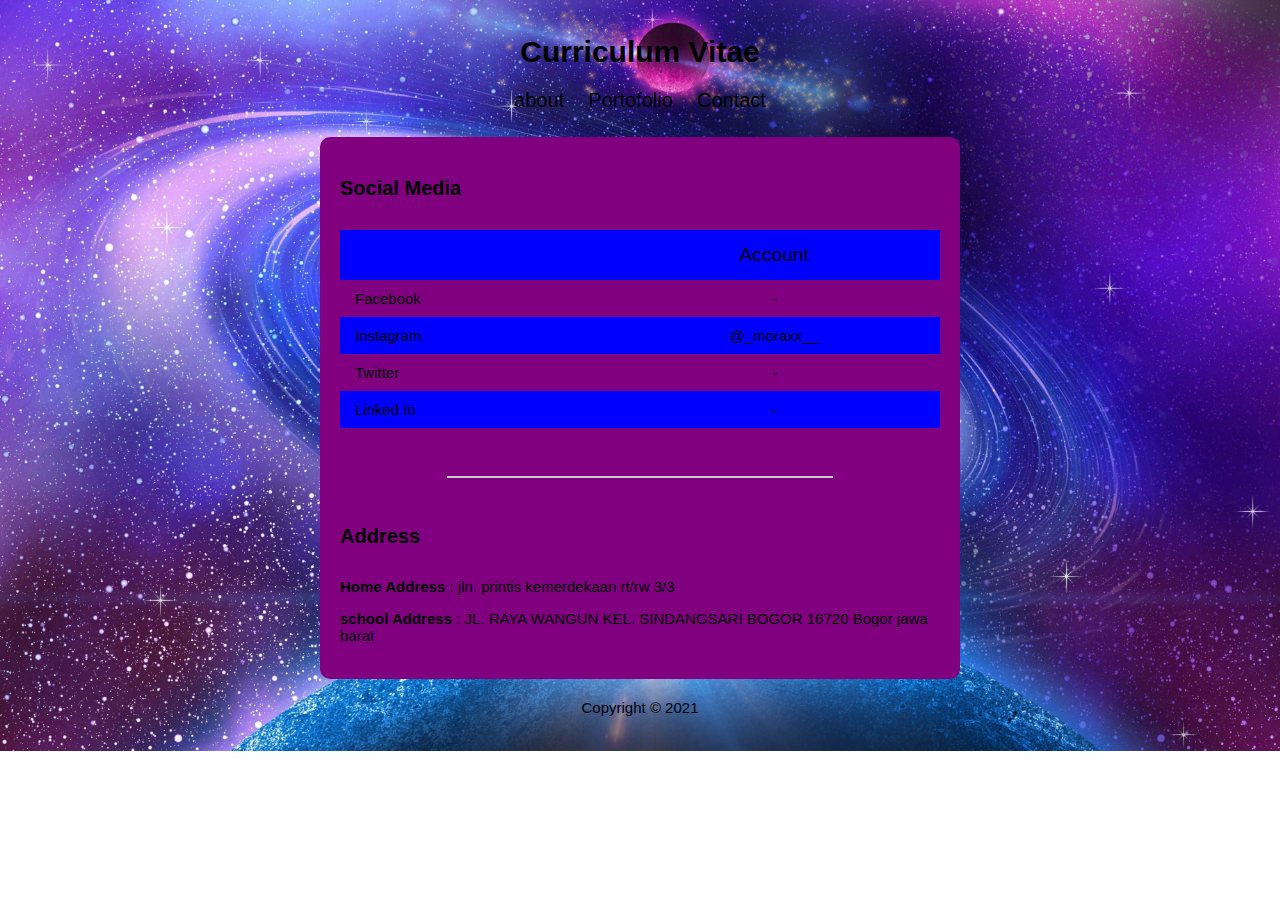
==== Personal Web/contact.html @ 9fdcbfee "first commit" ====
<!DOCTYPE html>
<html>
<head>
  <meta charset="utf-8">
  <title>Personal Web</title>
  <link rel="stylesheet" type="text/css" href="style.css">
</head>
<body>
  <div class="container">
    <div class="header">
      <h1 class="text-header">Curriculum Vitae</h1>
    </div>
    <div class="navbar">
      <ul class="list-nav">
        <li><a href="index.html">about</a></li>
        <li><a href="portofolio.html">Portofolio</a></li>
        <li><a href="contact.html">Contact</a></li>
      </ul>
    </div>
    <div class="content">
      <!-- Social Media -->
      <section class="section">
        <h2 class="section-header">Social Media</h2>
          <div class="responsive-table">
            <table>
              <tr class="tr-header">
                <th>&nbsp;</th>
                <th>Account</th>
              </tr>
              <tr>
                <td class="text-left">Facebook</td>
                <td>
                  <a href="facebook.com">-</a>
                </td>
              </tr>
              <tr>
                <td class="text-left">Instagram</td>
                <td>
                  <a href="instagram.com">@_moraxx__</a>
                </td>
              </tr>
              <tr>
                <td class="text-left">Twitter</td>
                <td>
                  <a href="twitter.com">-</a>
                </td>
              </tr>
              <tr>
                <td class="text-left">Linked In</td>
                <td>
                  <a href="linkedin.com.com">-</a>
                </td>
              </tr>
            </table>
          </div>
      </section>
      <hr>
      <!-- Contact -->
      <section class="section">
        <h2 class="section-header">Address</h2>
        <p><b>Home Address </b>: jln. printis kemerdekaan rt/rw 3/3</p>
        <p><b>school Address </b>: JL. RAYA WANGUN KEL. SINDANGSARI BOGOR 16720 Bogor jawa barat</p>
      </section>
    </div>
    <footer>
      <p class="footer-text">Copyright &copy; 2021</p>
    </footer> 
  </div>
</body>
</html>
---- Personal Web/style.css ----
body {
    background-image:  url(img/wp6439244.jpg);
    background-size: cover;
    font-family: "Open Sans", Arial;
    font-size: 15px;
    padding: 15px;
    margin: 0;
    background-repeat: no-repeat;
  }
  
  .container {
    max-width: 640px;
    margin-left: auto;
    margin-right: auto;
  }
  
  h1 { text-align: center; }
  h1 { text-align: center; }
  
  .navbar { 
    text-align: center; 
    margin-bottom: 25px;
  }
  
  .list-nav {
      padding: 0;
      margin: 0; 
  }
  
  .list-nav li {
      display: inline-block;
      list-style: none;
      margin-left: 10px;
      margin-right: 10px;
  }
  
  .list-nav a { font-size: 20px; }
  .list-nav li a.active { color: white; }
  a:hover { color: white; }
  
  a { 
    color:black; 
    text-decoration:none;
  }
  
  .content { 
    background-color: purple;
    border-radius: 10px;
  }
  
  .content-header{ margin-bottom: 0; }
  
  .content-text {
     font-size: 20px;
     margin: 0;
  }
  
  #content-img {
    background-image: url(img/header.jpg);
    background-position: center;
    background-size: cover;
    min-height: 400px;
    text-align: center;
    border-top-left-radius: 10px;
    border-top-right-radius: 10px;
  }
  
  #content-img img {
    max-width: 100%;
    margin-bottom: 20px;
    border-radius: 100%;


  }
  
  .content1 {
    padding: 15%;
    font-size: 30px;
  }
  
  .section {
    padding-top: 10px;
    padding-left: 20px;
    padding-right: 20px;
    padding-bottom: 20px;
  }
  
  .section-small {
    max-width: 490px;
    margin-left: auto;
    margin-right: auto;
    padding-top: 20px;
    text-align: center;
  }
  
  .section-header {
    color: blue
    text-align: center;
    font-size: 20px;
    margin-top: 30px;
    margin-bottom: 30px;
  }
  
  hr {
    width: 60%;
    border: 0.5px solid #ccc;
  }
  
  table {
    width: 100%;
    border-spacing: 0;
    padding-bottom: 20px;
  }
  
  th {
    color: greens;
    font-weight: 400;
    font-size: 1.2rem;
    padding-left: 15px;
    padding-right: 15px;
  }
  
  td {
    text-align: center;
    padding: 10px 15px;
  }
  
  .text-left { text-align: left; }
  tr:nth-child(odd) { background-color:  blue; }
  
  tr.tr-header {
    background-color: blue;
    height: 50px;
  }
  
  .footer-text {
    font-size: 15px;
    margin-top: 20px;
    margin-bottom: 20px;
    text-align: center;
  }

  img{
    max-width: 100%;
    max-height: 100%;
    
  }
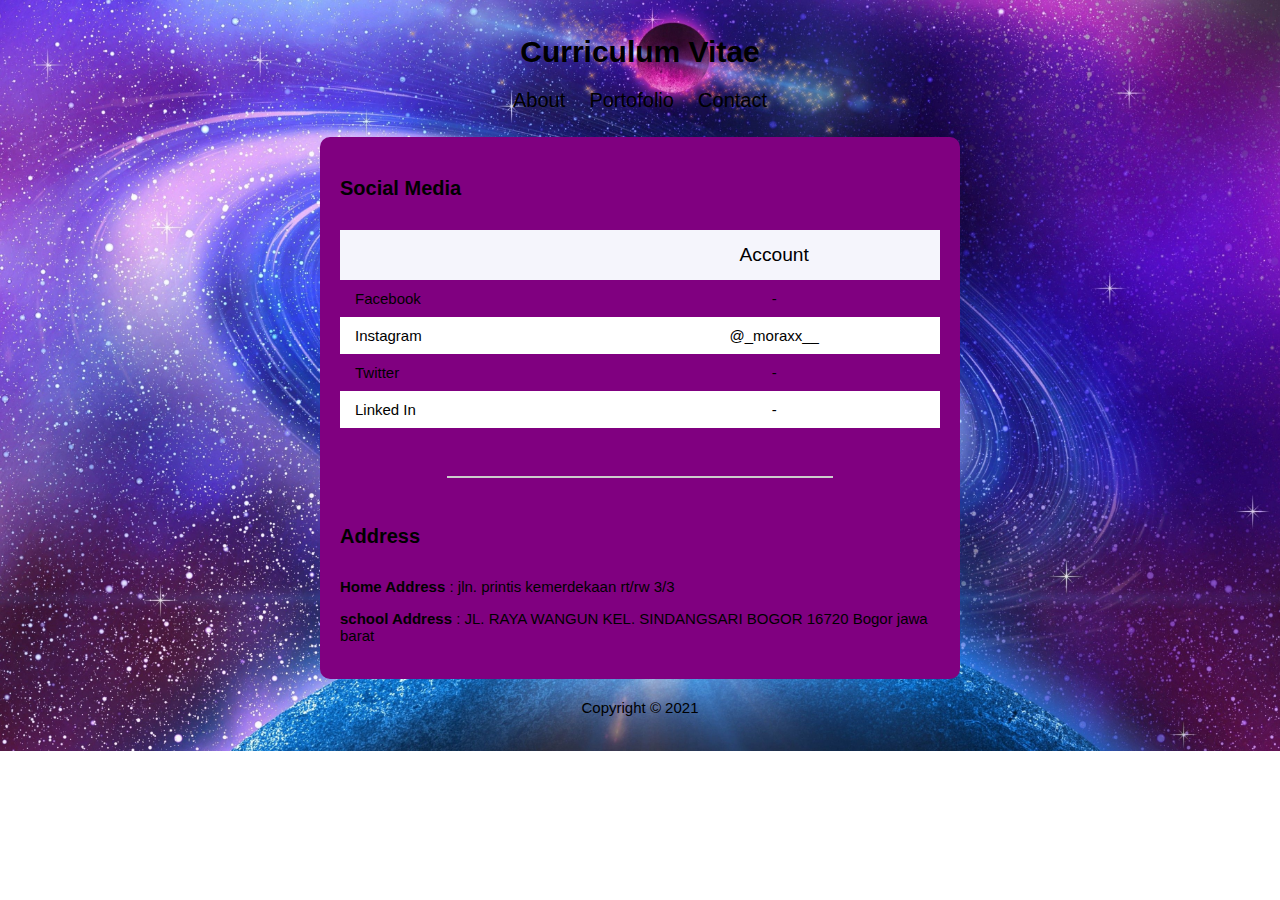
==== commit 375fa575: "Fixing Bug & Error" ====
--- a/Personal Web/contact.html
+++ b/Personal Web/contact.html
@@ -12,7 +12,7 @@
     </div>
     <div class="navbar">
       <ul class="list-nav">
-        <li><a href="index.html">about</a></li>
+        <li><a href="../index.html">About</a></li>
         <li><a href="portofolio.html">Portofolio</a></li>
         <li><a href="contact.html">Contact</a></li>
       </ul>
@@ -36,7 +36,7 @@
               <tr>
                 <td class="text-left">Instagram</td>
                 <td>
-                  <a href="instagram.com">@_moraxx__</a>
+                  <a href="https://www.instagram.com/">@_moraxx__</a>
                 </td>
               </tr>
               <tr>
--- a/Personal Web/style.css
+++ b/Personal Web/style.css
@@ -94,7 +94,7 @@
   }
   
   .section-header {
-    color: blue
+    color: rgb(255, 255, 255)
     text-align: center;
     font-size: 20px;
     margin-top: 30px;
@@ -126,10 +126,10 @@
   }
   
   .text-left { text-align: left; }
-  tr:nth-child(odd) { background-color:  blue; }
+  tr:nth-child(odd) { background-color:  rgb(255, 255, 255); }
   
   tr.tr-header {
-    background-color: blue;
+    background-color: rgb(245, 245, 252);
     height: 50px;
   }
   
